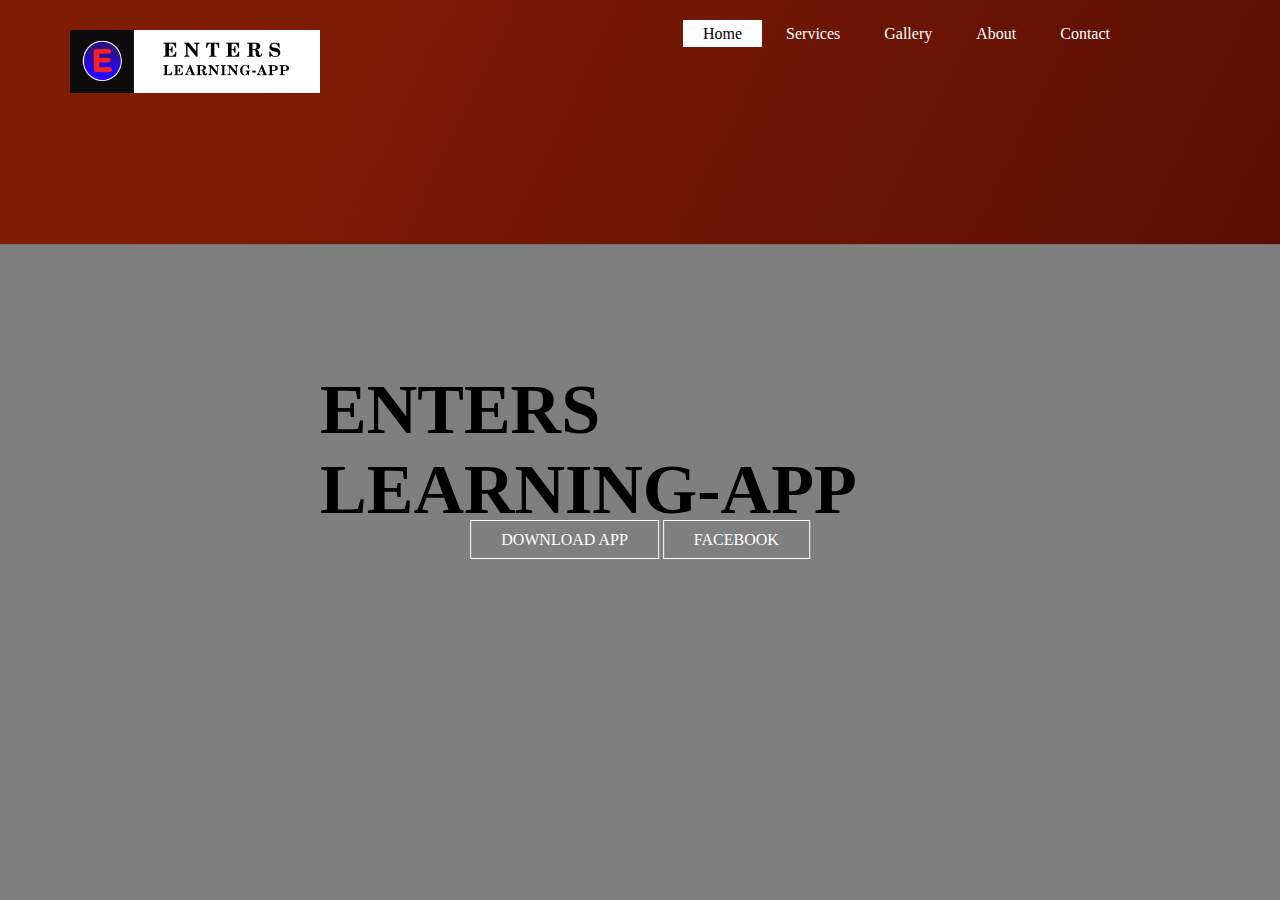
==== index.htm @ 64ff038e "first commit" ====
<!DOCTYPE html>
<html lang="en">
<head>
    <meta charset="UTF-8">
    <meta name="viewport" content="width=device-width, initial-scale=1.0">
    <title>Enters</title>
    <link rel="stylesheet" type="text/css" href="css/style.css">
</head>
<body>
    <header> 
        <div class="logo">
            <img src="logo.png" alt="">
        </div>
        <div class="main">
             <ul>
                 <li class="active"><a href="#">Home</a></li>
                 <li><a href="#">Services</a></li>
                 <li><a href="#">Gallery</a></li>
                 <li><a href="#">About</a></li>
                 <li><a href="#">Contact</a></li>
             </ul>
        </div>
        <div class="title">
    <h1>ENTERS LEARNING-APP </h1>
        </div>
        <div class="button">
            <a href="#" class="btn">DOWNLOAD APP</a>
            <a href="#" class="btn">FACEBOOK</a>
        </div>
    </header>  
</body>
</html>
---- css/style.css ----
*{
    margin: 0;
    padding: 0;
    font-family: Century Gothic;
}

header{
    background-image:linear-gradient(rgba(0,0,0,0.5),rgba(0,0,0,0.5)), url(../page.png);
    height: 100vh;
    background-size: cover;
    background-position: center;
}

ul{
   float: right;
   list-style-type:none; 
   margin-top: 25px;
   margin-right: 150px;
}
ul li{
    display: inline-block;
}
ul li a{
    text-decoration: none;
    color: #fff;
    padding: 5px 20px;
    border:  1px sold transparent;
    transition: 0.6s ease;
  

}

ul li a:hover{
    background-color: #fff;
    color:#000;
}  
ul li.active a{
    background-color: #fff;
    color:#000;
}
.logo img{
    float: left;
    width: 250px;
    height: auto;
    margin-left: 70px;
    margin-top: 30px;

}
.main{
    max-width: 2000px;
    margin: auto;
}
.title{
    position: absolute ;
    top: 50%;
    left: 50%;
    transform: translate(-50%,-50%);
}
 .title h1{
     columns: #000000;;
     font-size: 70px;
 }
 .button{
    position: absolute ; 
    top: 60%;
    left: 50%;
    transform: translate(-50%,-50%);

      
 }
 .btn{
     border: 1px solid #fff;
     padding: 10px 30px;
     color: #fff;
     text-decoration: none;
     transition: 0.6s ease;
     
 }
 .btn:hover{
    background-color: #fff;
    color:#000;
 }
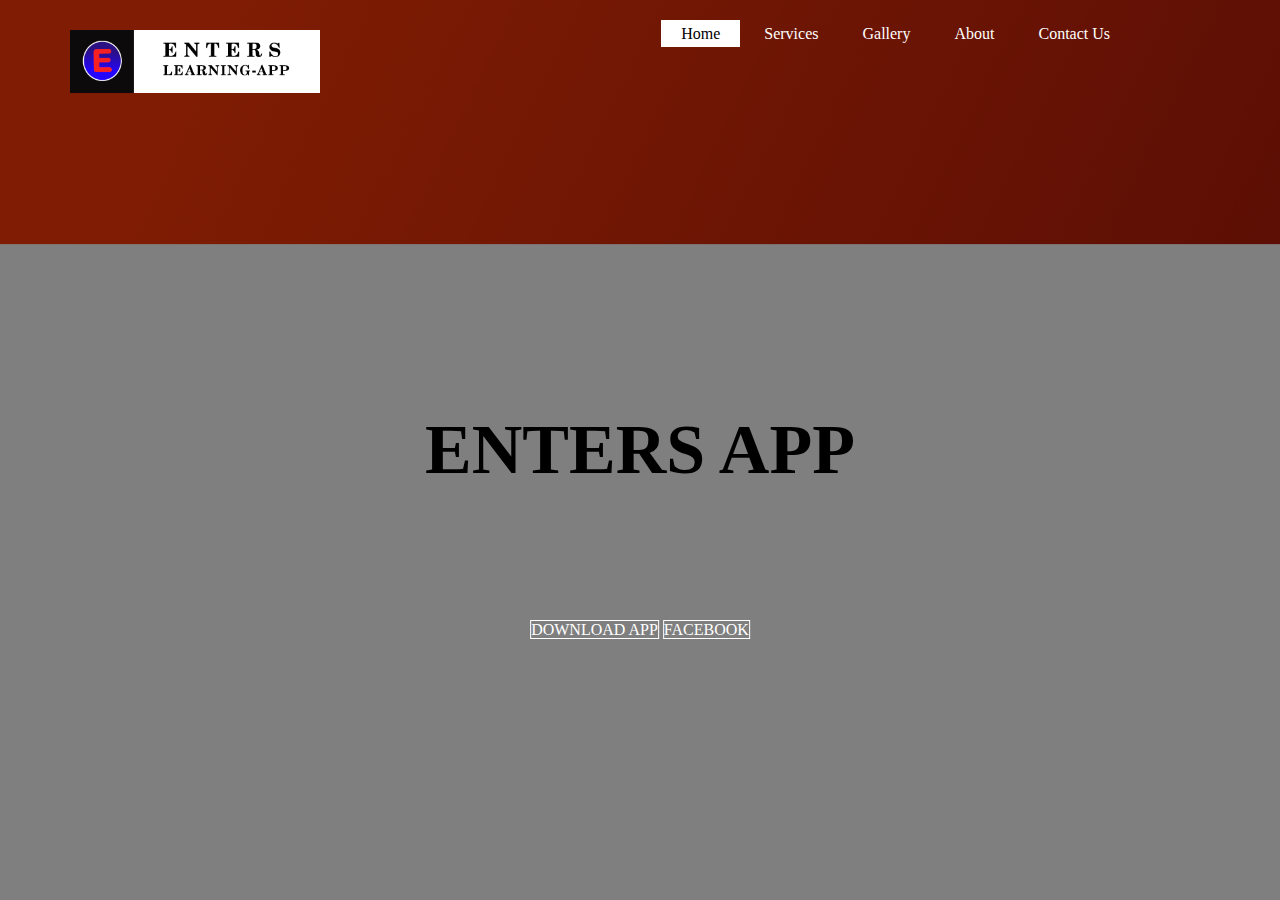
==== commit 93f01649: "." ====
--- a/index.htm
+++ b/index.htm
@@ -17,15 +17,15 @@
                  <li><a href="#">Services</a></li>
                  <li><a href="#">Gallery</a></li>
                  <li><a href="#">About</a></li>
-                 <li><a href="#">Contact</a></li>
+                 <li><a href="https://wa.me/918086087175?text=Enters">Contact Us</a></li>
              </ul>
         </div>
         <div class="title">
-    <h1>ENTERS LEARNING-APP </h1>
+    <h1>ENTERS APP </h1>
         </div>
         <div class="button">
-            <a href="#" class="btn">DOWNLOAD APP</a>
-            <a href="#" class="btn">FACEBOOK</a>
+            <a href="https://drive.google.com/file/d/1h2Rf2p_F2yrJiBC57yJ_47zoRWVi3p6b/view?usp=sharing" class="btn">DOWNLOAD APP</a>
+            <a href="https://www.facebook.com/Enters-APP-114068433768294" class="btn">FACEBOOK</a>
         </div>
     </header>  
 </body>
--- a/css/style.css
+++ b/css/style.css
@@ -62,7 +62,7 @@
  }
  .button{
     position: absolute ; 
-    top: 60%;
+    top: 70%;
     left: 50%;
     transform: translate(-50%,-50%);
 
@@ -70,7 +70,7 @@
  }
  .btn{
      border: 1px solid #fff;
-     padding: 10px 30px;
+     padding: px 30px;
      color: #fff;
      text-decoration: none;
      transition: 0.6s ease;
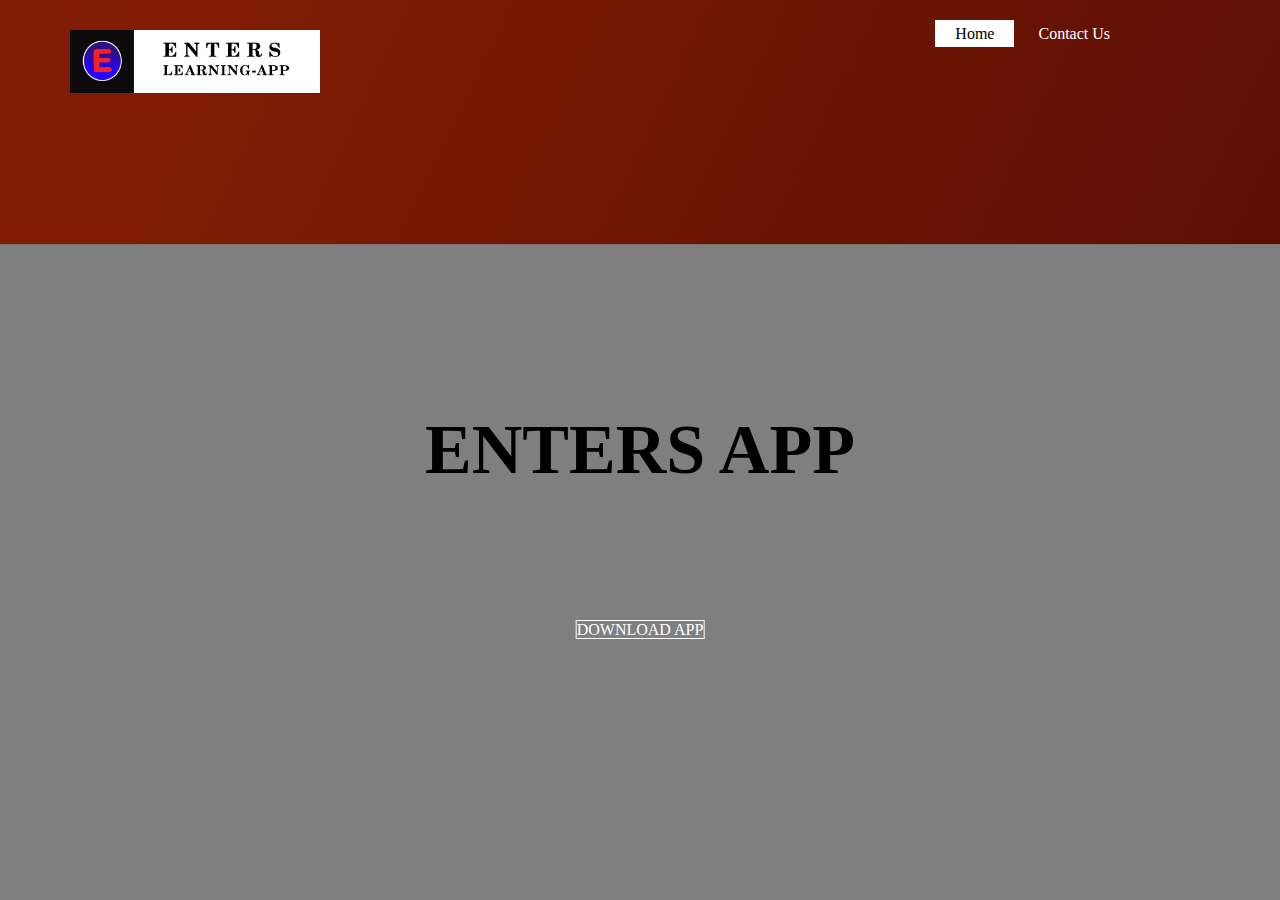
==== commit 109849b1: "modified wedsite" ====
--- a/index.htm
+++ b/index.htm
@@ -14,9 +14,9 @@
         <div class="main">
              <ul>
                  <li class="active"><a href="#">Home</a></li>
-                 <li><a href="#">Services</a></li>
-                 <li><a href="#">Gallery</a></li>
-                 <li><a href="#">About</a></li>
+                 
+            
+            
                  <li><a href="https://wa.me/918086087175?text=Enters">Contact Us</a></li>
              </ul>
         </div>
@@ -25,7 +25,6 @@
         </div>
         <div class="button">
             <a href="https://drive.google.com/file/d/1h2Rf2p_F2yrJiBC57yJ_47zoRWVi3p6b/view?usp=sharing" class="btn">DOWNLOAD APP</a>
-            <a href="https://www.facebook.com/Enters-APP-114068433768294" class="btn">FACEBOOK</a>
         </div>
     </header>  
 </body>
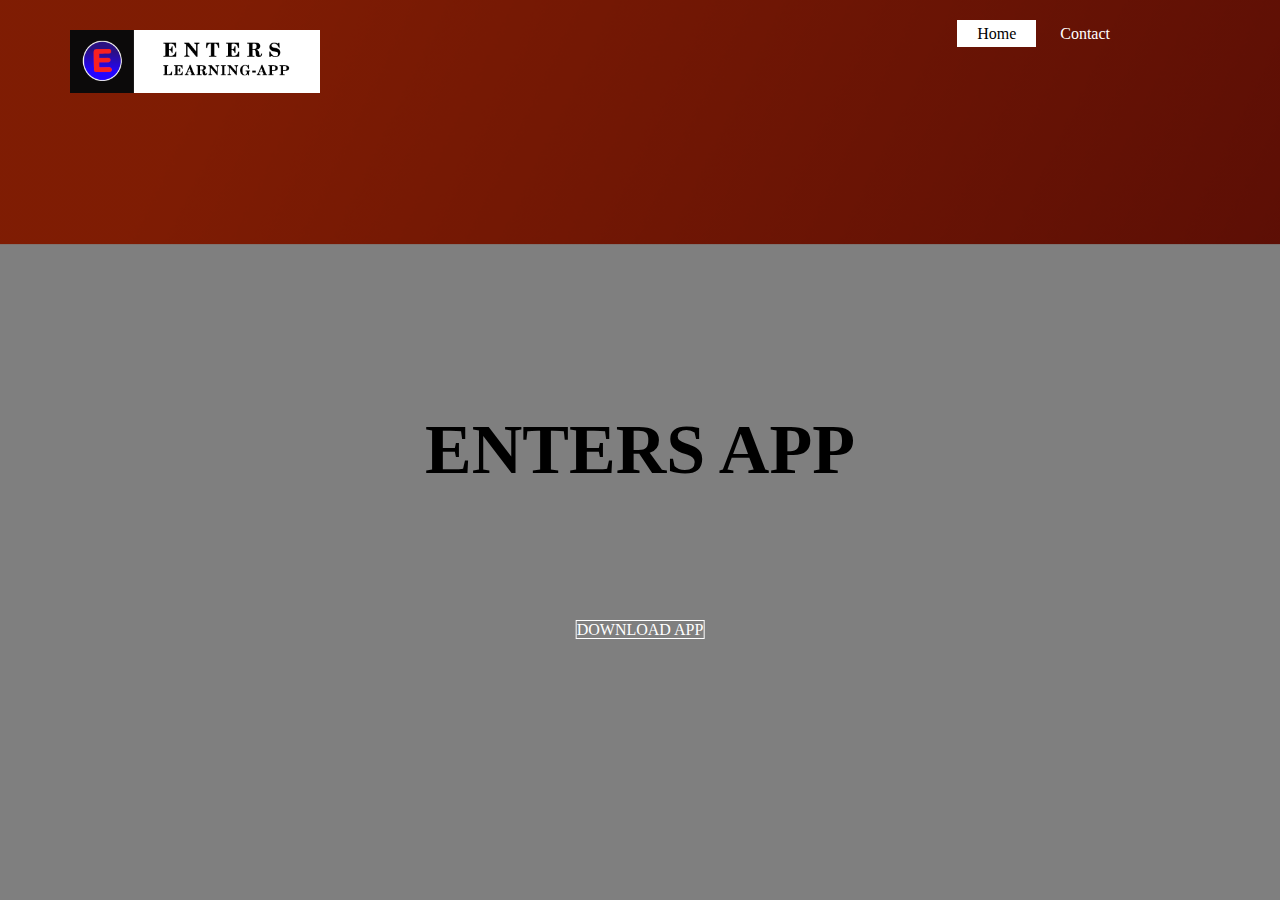
==== commit 0704045e: "Update index.htm" ====
--- a/index.htm
+++ b/index.htm
@@ -17,7 +17,7 @@
                  
             
             
-                 <li><a href="https://wa.me/918086087175?text=Enters">Contact Us</a></li>
+                 <li><a href="https://wa.me/918086087175?text=Enters">Contact </a></li>
              </ul>
         </div>
         <div class="title">
@@ -28,4 +28,4 @@
         </div>
     </header>  
 </body>
-</html>+</html>
